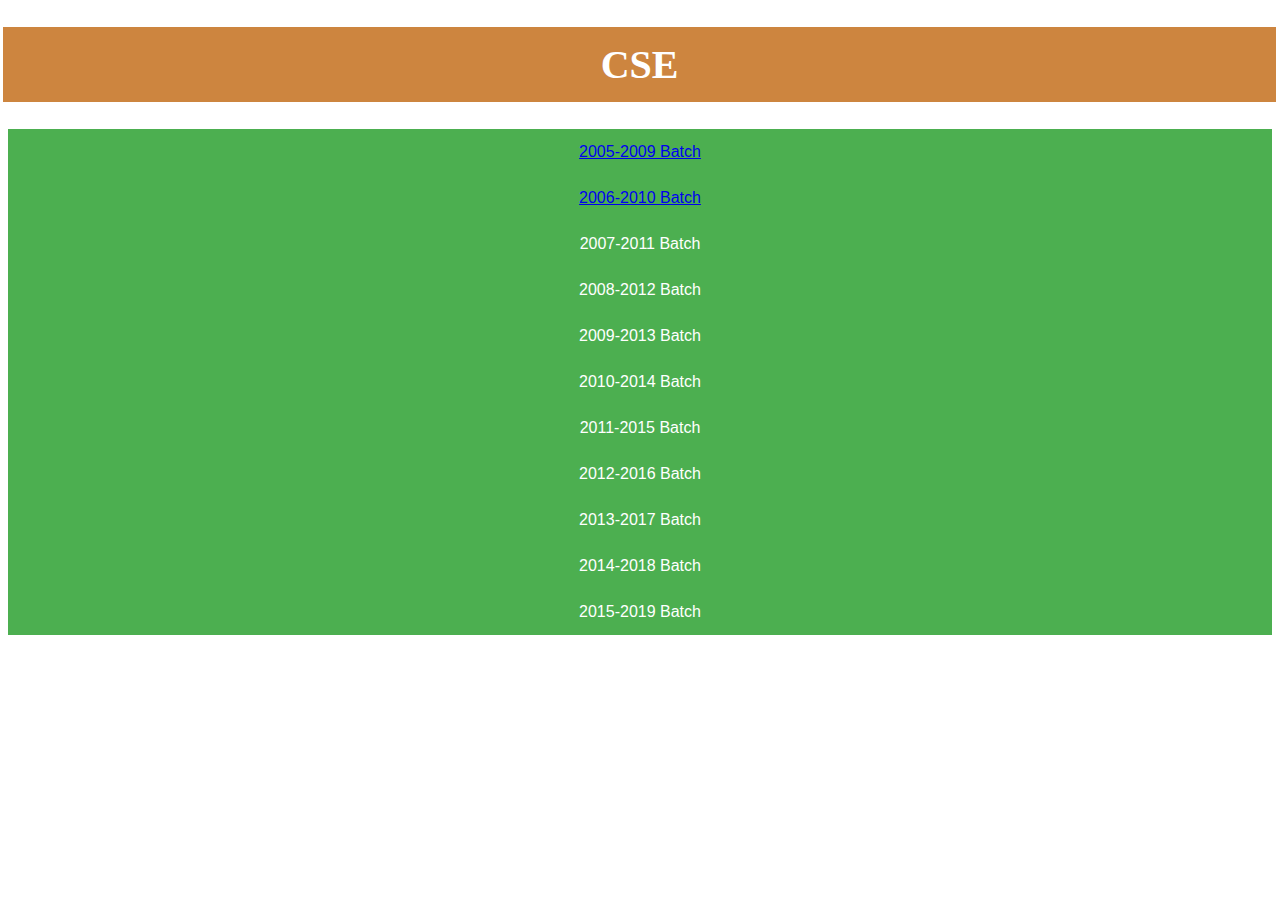
==== New College/cse.html @ c032efa4 "Add files via upload" ====
<!DOCTYPE html>
<html>
<head>
<meta name="viewport" content="width=device-width, initial-scale=1">
<style>
.block {
  display: block;
  width: 100%;
  border: none;
  background-color: #4CAF50;
  color: white;
  padding: 14px 28px;
  font-size: 16px;
  cursor: pointer;
  text-align: center;
}
    h1{
        display: block;
  width: 96.3%;
  border: none;
  background-color: peru;
  color: white;
  padding: 14px 28px;
  font-size: 40px;
  cursor: pointer;
        margin-left: -5px;
  text-align: center;
    }  

.block:hover {
  background-color: #ddd;
  color: black;
}
</style>
</head>
<body>

<h1>CSE</h1>


    <button class="block"><a href="CSE Batch 05-09.xlsx">2005-2009 Batch</a></button>
    <button class="block"><a href="CSE Batch 06-10.xlsx">2006-2010 Batch</a></button>
    <button class="block">2007-2011 Batch</button>
    <button class="block">2008-2012 Batch</button>
    <button class="block">2009-2013 Batch</button>
    <button class="block">2010-2014 Batch</button>
    <button class="block">2011-2015 Batch</button>
    <button class="block">2012-2016 Batch</button>
    <button class="block">2013-2017 Batch</button>
    <button class="block">2014-2018 Batch</button>
    <button class="block">2015-2019 Batch</button>

</body>
</html>
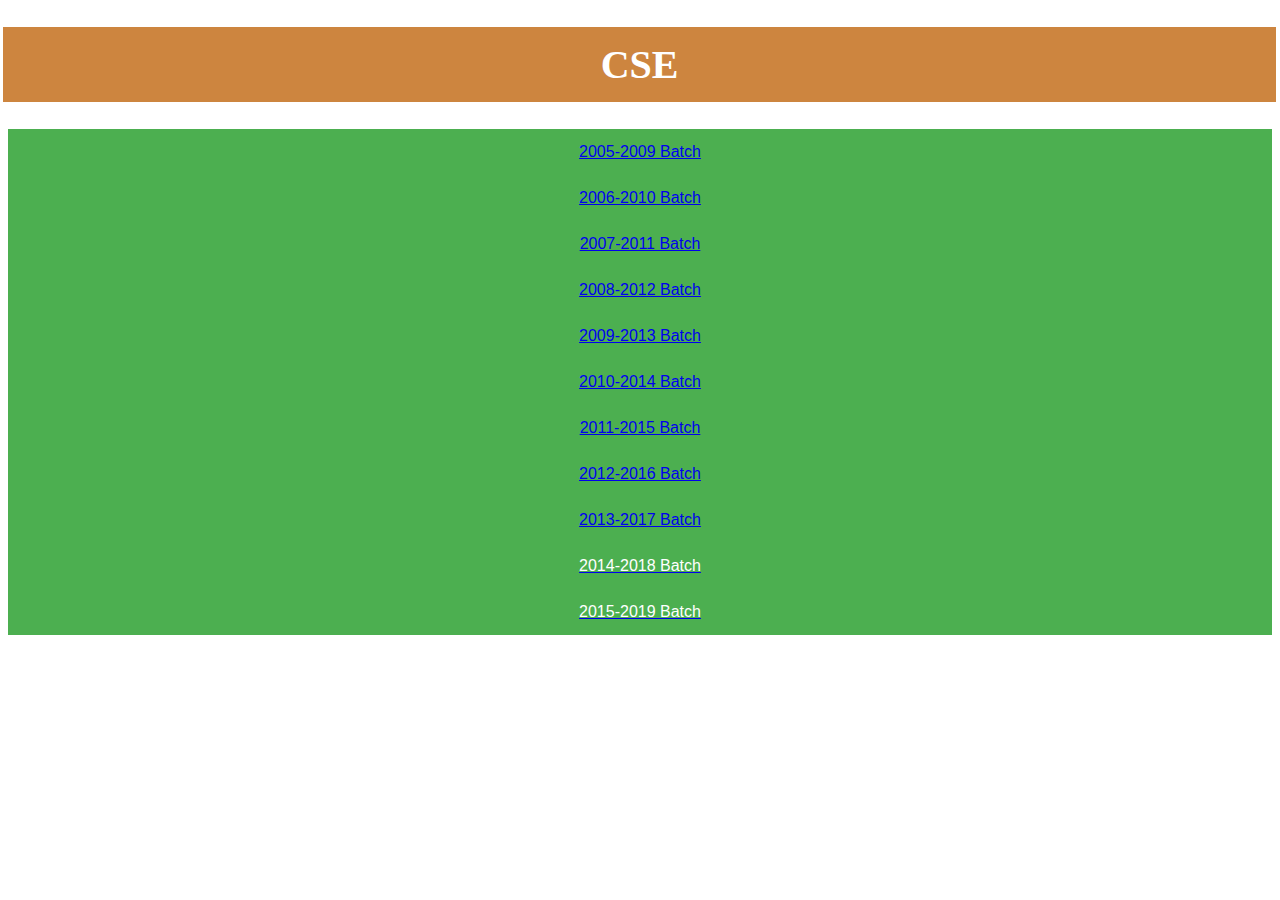
==== commit 01d068f1: "Add files via upload" ====
--- a/New College/cse.html
+++ b/New College/cse.html
@@ -40,13 +40,13 @@
 
     <button class="block"><a href="CSE Batch 05-09.xlsx">2005-2009 Batch</a></button>
     <button class="block"><a href="CSE Batch 06-10.xlsx">2006-2010 Batch</a></button>
-    <button class="block">2007-2011 Batch</button>
-    <button class="block">2008-2012 Batch</button>
-    <button class="block">2009-2013 Batch</button>
-    <button class="block">2010-2014 Batch</button>
-    <button class="block">2011-2015 Batch</button>
-    <button class="block">2012-2016 Batch</button>
-    <button class="block">2013-2017 Batch</button>
+    <button class="block"><a href="CSE Batch 07-11.xlsx">2007-2011 Batch</button>
+    <button class="block"><a href="CSE Batch 08-12.xlsx">2008-2012 Batch</button>
+    <button class="block"><a href="CSE Batch 09-13.xlsx">2009-2013 Batch</button>
+    <button class="block"><a href="CSE Batch 10-14.xlsx">2010-2014 Batch</button>
+    <button class="block"><a href="CSE Batch 11-15.xlsx">2011-2015 Batch</button>
+    <button class="block"><a href="CSE Batch 12-16.xlsx">2012-2016 Batch</button>
+    <button class="block"><a href="CSE Batch 13-17.xlsx">2013-2017 Batch</button>
     <button class="block">2014-2018 Batch</button>
     <button class="block">2015-2019 Batch</button>
 
